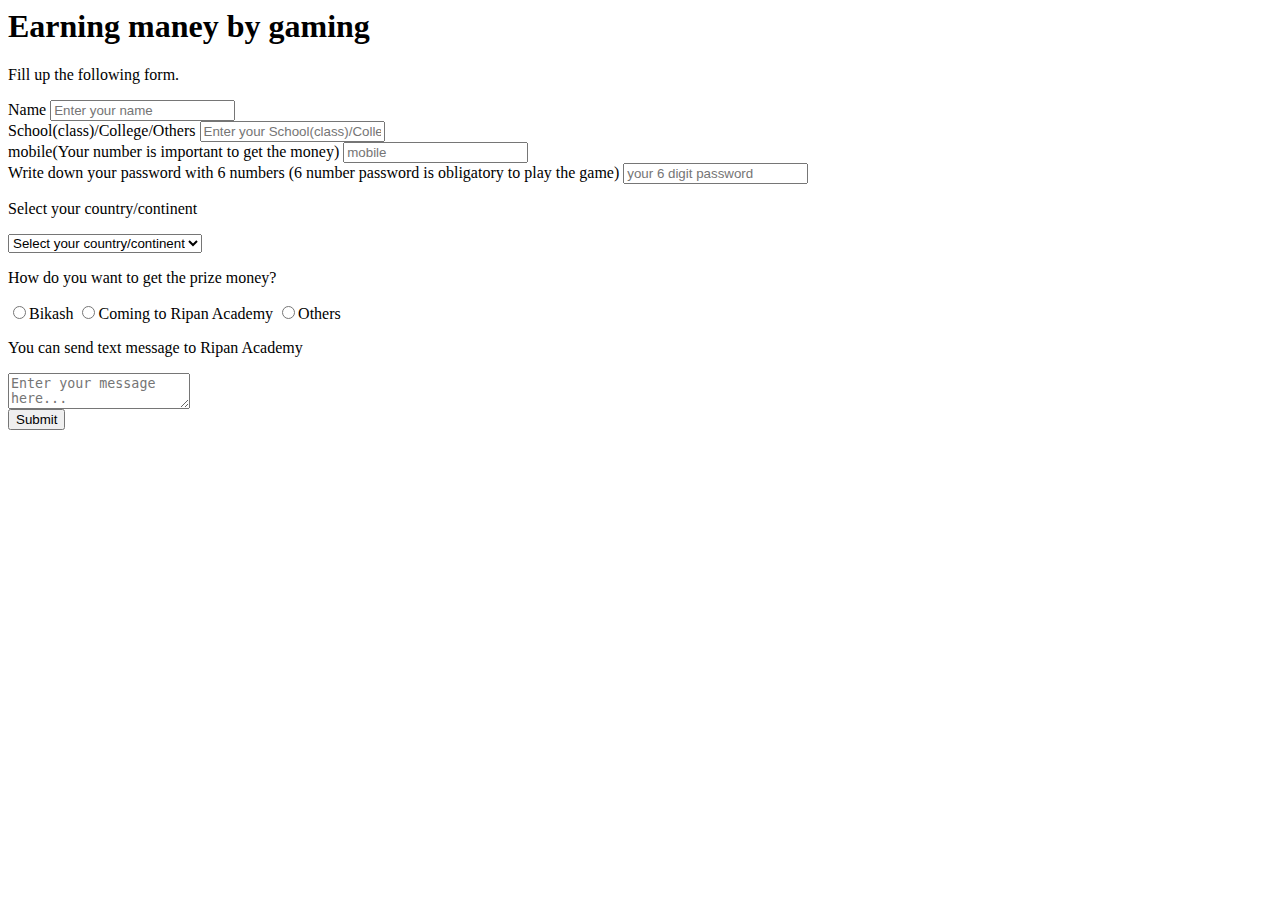
==== gaming.html @ 0e856c57 "Add files via upload" ====
<html>
  <head>
<link rel="stylesheet" href="form5.css">
</head>
<body>
  <div class="container">
    <header class="header">
        <h1 id="title" class="text-center">Earning maney by gaming</h1>
        <p id="description" class="description text-center">
            Fill up the following form.
        </p>
    </header>
    <form action="https://script.google.com/macros/s/AKfycbwh6lhJm3Urn96dcuWUa6p7poZLxxM9pjk0TZ_EL_OEd89UBJmnYrsNSfmBqJoEdKY7/exec" method='post'>
        <div class="form-group">
            <label id="name-label" for="name">Name</label>
            <input
        type="text"
        name="name"
        id="name"
        class="form-control"
        placeholder="Enter your name"
        required
      />
    </div>
            <div class="form-group">
                <label id="email-label" for="email">School(class)/College/Others</label>
                <input
        type="college"
        name="college"
        id="email"
        class="form-control"
        placeholder="Enter your School(class)/College/Others "
        
      />
    </div>
                <div class="form-group">
                    <label id="name-label" for="name"
        > mobile<span class="clue">(Your number is important to get the money)</span></label>
                    <input
          type="school"
        name="school"
        id="email"
        class="form-control"
        placeholder="mobile"
      />
    </div> 
               <div class="form-group">
                    <label id="name-label" for="name"
        > Write down your password with 6 numbers <span class="clue">(6 number password is obligatory to play the game)</span></label>
                    <input
          type="school"
        name="number"
        id="email"
        class="form-control"
        placeholder="your 6 digit password"
      />
    </div>
                    <div class="form-group">
                        <p>Select your country/continent</p>
                        <select id="dropdown" name="role" class="form-control" >
        <option disabled selected value>Select your country/continent</option>
        <option value="Bangladesh">Bangladesh</option>
        <option value="India">India</option>
        <option value="America">America</option>
        <option value="Europe">Europe</option>
        <option value="Asia">Asia</option>
      </select>
                    </div>

                    
                    <div class="form-group">
                        <p>How do you want to get the prize money? </p>
                        <label>
        <input
          name="user"
          value="Bikash"
          type="radio"
          class="input-radio"
          
        />Bikash</label>
                        <label>
        <input
          name="user"
          value="Coming to Ripan Academy"
          type="radio"
          class="input-radio"
        />Coming to Ripan Academy</label>

                        <label
        ><input
          name="user"
          value="Others"
          type="radio"
          class="input-radio"
        />Others</label>
                    </div>
        <div class="form-group">
                        <p> You can send  text message to Ripan Academy </p>
                        <textarea
        id="comments"
        class="input-textarea"
        name="message"
        placeholder="Enter your message here..."
      ></textarea>
                    </div>

                    <div class="form-group">
                        <button type="submit" id="submit" class="submit-button">
        Submit
      </button>
                    </div>
    </form>
</div>
</body>
</html>
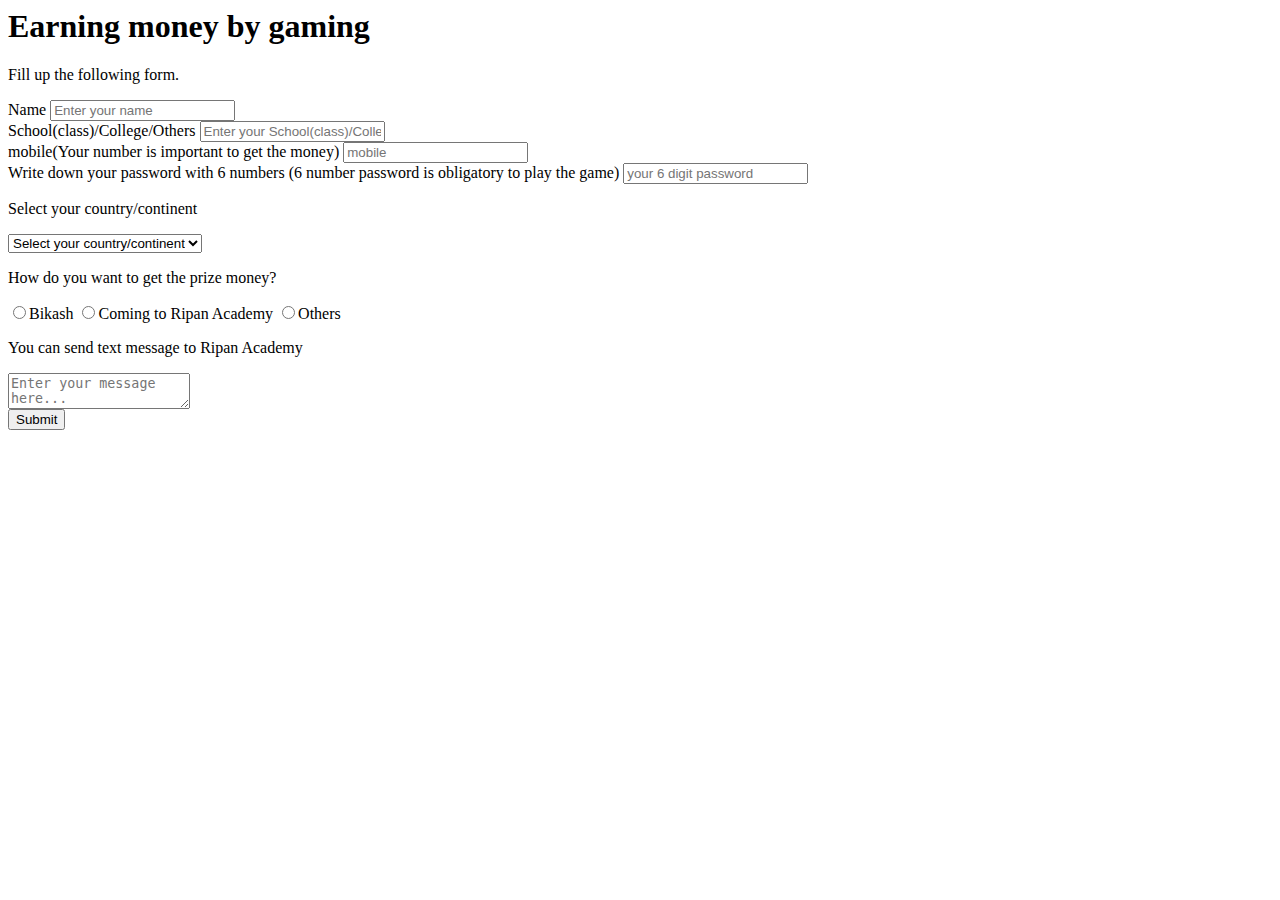
==== commit 3ac3b6c5: "Update gaming.html" ====
--- a/gaming.html
+++ b/gaming.html
@@ -5,7 +5,7 @@
 <body>
   <div class="container">
     <header class="header">
-        <h1 id="title" class="text-center">Earning maney by gaming</h1>
+        <h1 id="title" class="text-center">Earning money by gaming</h1>
         <p id="description" class="description text-center">
             Fill up the following form.
         </p>
@@ -112,4 +112,4 @@
     </form>
 </div>
 </body>
-</html>+</html>
